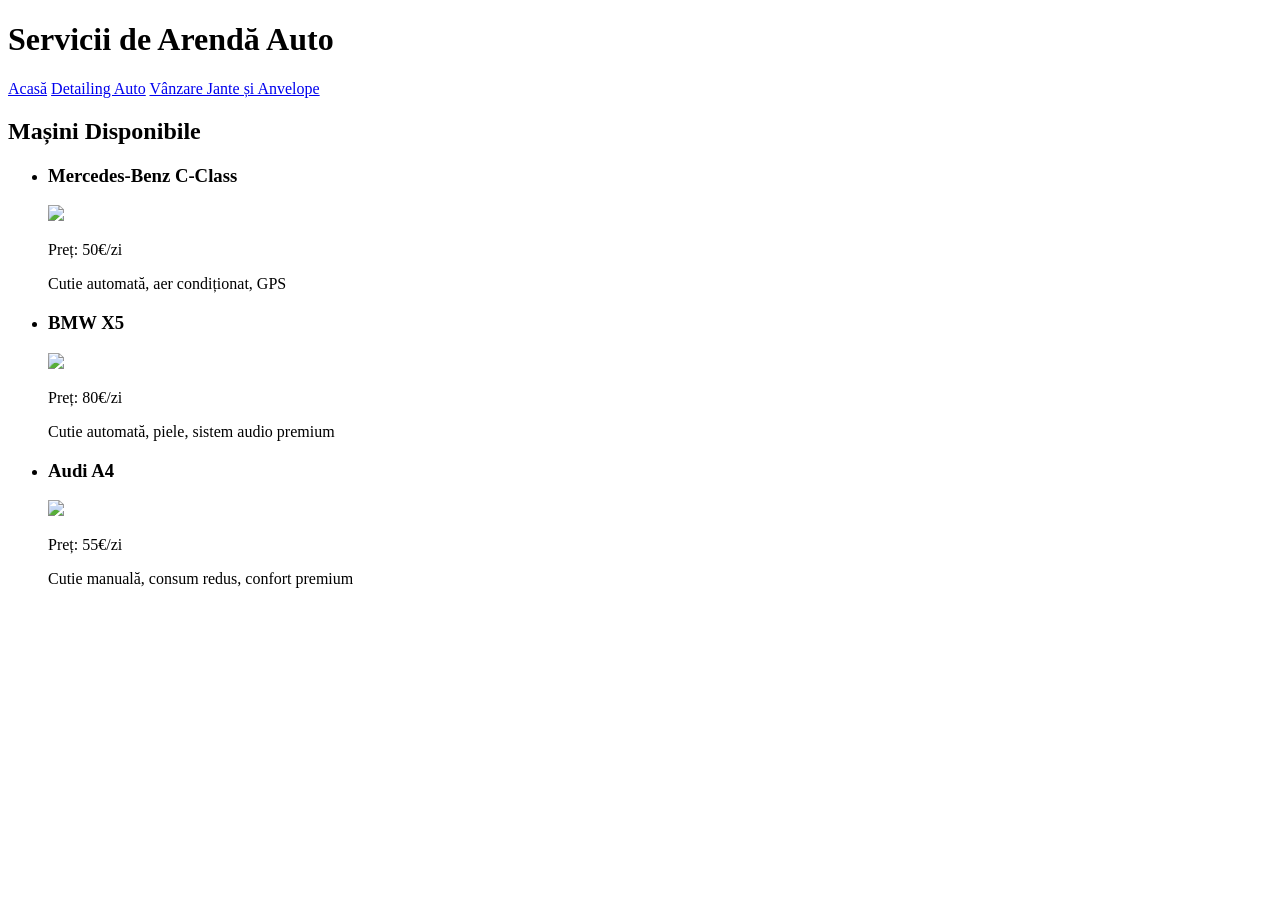
==== arenda.html @ fa82aa9d "create branch for lab1" ====
<!DOCTYPE html>
<html lang="ro">
<head>
    <meta charset="UTF-8">
    <meta name="viewport" content="width=device-width, initial-scale=1.0">
    <title>Arendă Auto</title>
     
</head>
<body>
    <h1>Servicii de Arendă Auto</h1>
    <nav>
        <a href="index.html">Acasă</a>
        <a href="detailing_auto.html">Detailing Auto</a>
        <a href="vanzare_jante_anvelope.html">Vânzare Jante și Anvelope</a>
    </nav>
    <div class="container">
        <h2>Mașini Disponibile</h2>
        <ul class="car-list">
            <li class="car-item">
                <h3>Mercedes-Benz C-Class</h3>
                <img src="https://images.satu.kz/168091747_w640_h640_perehodnye-ramki-na.jpg" width="300">
               
                <p>Preț: 50€/zi</p>
                <p>Cutie automată, aer condiționat, GPS</p>
            </li>
            <li class="car-item">
                <h3>BMW X5</h3>
                <img src="https://sun1-15.userapi.com/Ylcwm6NKOqjIeAqxYMara8_4dVj-ErOGKgEyyw/bS7OgOveOo4.jpg" width="300">
                <p>Preț: 80€/zi</p>
                <p>Cutie automată, piele, sistem audio premium</p>
            </li>
            <li class="car-item">
                <h3>Audi A4</h3>
                <img src="https://upload.wikimedia.org/wikipedia/commons/thumb/0/06/Audi_A4_B5_front_20080617.jpg/1200px-Audi_A4_B5_front_20080617.jpg" width="300">
                <p>Preț: 55€/zi</p>
                <p>Cutie manuală, consum redus, confort premium</p>
            </li>
        </ul>
    </div>
</body>
</html>
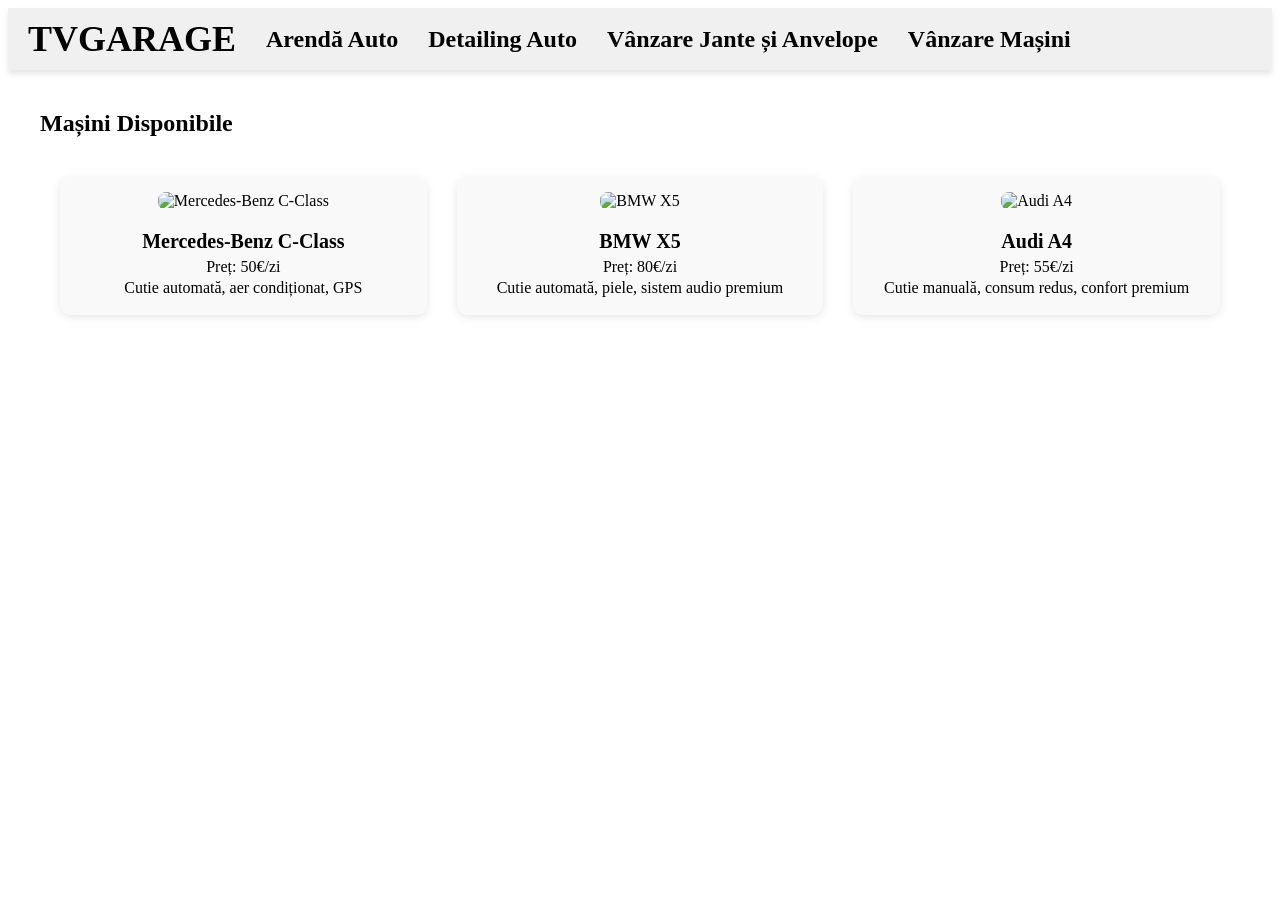
==== commit de5ba024: "lab3" ====
--- a/arenda.html
+++ b/arenda.html
@@ -1,41 +1,62 @@
-<!DOCTYPE html>
-<html lang="ro">
-<head>
-    <meta charset="UTF-8">
-    <meta name="viewport" content="width=device-width, initial-scale=1.0">
-    <title>Arendă Auto</title>
-     
-</head>
-<body>
-    <h1>Servicii de Arendă Auto</h1>
-    <nav>
-        <a href="index.html">Acasă</a>
-        <a href="detailing_auto.html">Detailing Auto</a>
-        <a href="vanzare_jante_anvelope.html">Vânzare Jante și Anvelope</a>
-    </nav>
-    <div class="container">
-        <h2>Mașini Disponibile</h2>
-        <ul class="car-list">
-            <li class="car-item">
-                <h3>Mercedes-Benz C-Class</h3>
-                <img src="https://images.satu.kz/168091747_w640_h640_perehodnye-ramki-na.jpg" width="300">
-               
-                <p>Preț: 50€/zi</p>
-                <p>Cutie automată, aer condiționat, GPS</p>
-            </li>
-            <li class="car-item">
-                <h3>BMW X5</h3>
-                <img src="https://sun1-15.userapi.com/Ylcwm6NKOqjIeAqxYMara8_4dVj-ErOGKgEyyw/bS7OgOveOo4.jpg" width="300">
-                <p>Preț: 80€/zi</p>
-                <p>Cutie automată, piele, sistem audio premium</p>
-            </li>
-            <li class="car-item">
-                <h3>Audi A4</h3>
-                <img src="https://upload.wikimedia.org/wikipedia/commons/thumb/0/06/Audi_A4_B5_front_20080617.jpg/1200px-Audi_A4_B5_front_20080617.jpg" width="300">
-                <p>Preț: 55€/zi</p>
-                <p>Cutie manuală, consum redus, confort premium</p>
-            </li>
-        </ul>
-    </div>
-</body>
-</html>
+<!DOCTYPE html>
+<html lang="ro">
+<head>
+    <meta charset="UTF-8">
+    <meta name="viewport" content="width=device-width, initial-scale=1.0">
+    <title>Arendă Auto</title>
+    <link rel="stylesheet" href="arenda.css">
+</head>
+<body>
+    <nav>
+        <div class="logo">
+            <a href="index.html">TVGARAGE</a>
+        </div>
+        <div class="nav-item">
+            <a href="arenda.html">Arendă Auto</a>
+        </div>
+        <div class="nav-item">
+            <a href="detailingauto.html">Detailing Auto</a>
+        </div>
+        <div class="nav-item">
+            <a href="vanzarejante.html">Vânzare Jante și Anvelope</a>
+        </div>
+        <div class="nav-item">
+            <a href="vanzaremasini.html">Vânzare Mașini</a>
+        </div>
+    </nav>
+
+    <div class="container">
+        <h2>Mașini Disponibile</h2>
+        <div class="car-list">
+            <div class="car-item">
+                <img src="https://images.satu.kz/168091747_w640_h640_perehodnye-ramki-na.jpg" alt="Mercedes-Benz C-Class">
+                <h3>Mercedes-Benz C-Class</h3>
+                <p>Preț: 50€/zi</p>
+                <p>Cutie automată, aer condiționat, GPS</p>
+            </div>
+            <div class="car-item">
+                <img src="https://sun1-15.userapi.com/Ylcwm6NKOqjIeAqxYMara8_4dVj-ErOGKgEyyw/bS7OgOveOo4.jpg" alt="BMW X5">
+                <h3>BMW X5</h3>
+                <p>Preț: 80€/zi</p>
+                <p>Cutie automată, piele, sistem audio premium</p>
+            </div>
+            <div class="car-item">
+                <img src="https://upload.wikimedia.org/wikipedia/commons/thumb/0/06/Audi_A4_B5_front_20080617.jpg/1200px-Audi_A4_B5_front_20080617.jpg" alt="Audi A4">
+                <h3>Audi A4</h3>
+                <p>Preț: 55€/zi</p>
+                <p>Cutie manuală, consum redus, confort premium</p>
+            </div>
+        </div>
+    </div>
+    
+    <script>
+        window.addEventListener('load', () => {
+            document.querySelectorAll('.container, .car-list, .car-item').forEach(el => {
+                el.classList.add('rise-up');
+            });
+        });
+    </script>
+    
+    
+</body>
+</html>
--- a/arenda.css
+++ b/arenda.css
@@ -0,0 +1,100 @@
+nav {
+    display: flex;
+    gap: 20px;
+    padding: 10px;
+    background-color: #f0f0f0;
+    align-items: center;
+    box-shadow: 0 4px 6px rgba(0, 0, 0, 0.1);
+}
+
+.nav-item a {
+    font-size: 24px;
+    text-decoration: none;
+    color: black;
+    font-weight: bold;
+    position: relative;
+    padding-right: 10px;
+}
+
+.nav-item a::after {
+    content: "";
+    position: absolute;
+    left: 0;
+    bottom: -2px;
+    width: 0%;
+    height: 2px;
+    background-color: green;
+    transition: width 0.3s ease;
+}
+
+.nav-item a:hover::after {
+    width: 100%;
+}
+
+.logo a {
+    font-size: 36px;
+    font-weight: bold;
+    text-decoration: none;
+    color: black;
+    padding: 10px;
+}
+
+
+.container {
+    max-width: 1200px;
+    margin: 0 auto;
+    padding: 20px;
+}
+
+.car-list {
+    display: grid;
+    grid-template-columns: repeat(auto-fill, minmax(300px, 1fr));
+    gap: 30px;
+    justify-content: center; 
+    padding: 20px;
+}
+
+.car-item {
+    background: #f9f9f9;
+    padding: 15px;
+    border-radius: 10px;
+    text-align: center;
+    box-shadow: 0 2px 8px rgba(0, 0, 0, 0.1);
+    transition: transform 0.3s ease, box-shadow 0.3s ease;
+}
+
+.car-item:hover {
+    transform: scale(1.05);
+    box-shadow: 0 6px 20px rgba(0, 0, 0, 0.2);
+}
+
+.car-item img {
+    width: 100%;
+    height: auto;
+    border-radius: 8px;
+    margin-bottom: 10px;
+}
+
+.car-item h3 {
+    font-size: 20px;
+    margin: 10px 0 5px;
+}
+
+.car-item p {
+    margin: 3px 0;
+}
+
+@keyframes riseUp {
+    0% {
+        transform: translateY(50px);
+        opacity: 0;
+    }
+    100% {
+        transform: translateY(0);
+        opacity: 1;
+    }
+}
+
+.rise-up {
+    animation: riseUp 1.0s ease-out forwards;
+}
